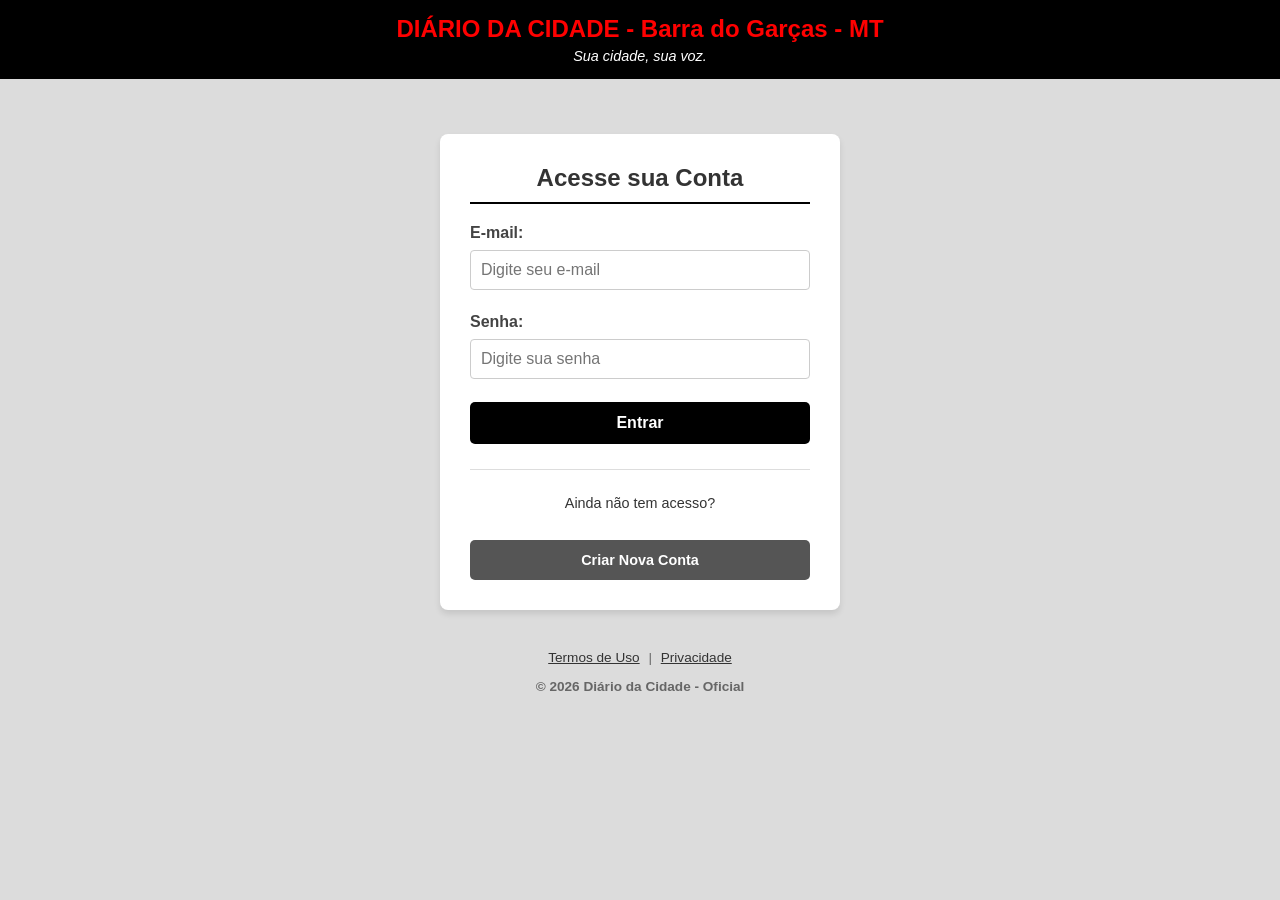
==== Código/Index.html @ 2f33cca7 "reorganiza codigo e adiciona documentacao de dores e requisitos" ====
<!DOCTYPE html>
<html lang="pt-br">
<head>
    <meta charset="UTF-8">
    <meta name="viewport" content="width=device-width, initial-scale=1.0">
    <title>Diário da Cidade - Login</title>
    
    <style>
        body {
            font-family: Arial, sans-serif;
            margin: 0;
            background: #dcdcdc; /* O mesmo cinza do mapa */
            color: #333333;
        }
        header {
            background: black;
            color: red;
            text-align: center;
            padding: 15px;
            font-size: 1.5em;
            font-weight: bold;
        }
        header p {
            margin: 5px 0 0 0;
            font-size: 0.6em;
            color: white;
            font-style: italic;
            font-weight: normal;
        }
        .container {
            padding: 15px;
            max-width: 400px; /* Tamanho ideal para tela de login */
            margin: 40px auto;
        }
        .painel-login {
            background: white;
            padding: 30px;
            border-radius: 8px;
            box-shadow: 0 4px 6px rgba(0,0,0,0.1);
        }
        h2 {
            margin-top: 0;
            color: #333;
            border-bottom: 2px solid black;
            padding-bottom: 10px;
            text-align: center;
        }
        label {
            font-weight: bold;
            display: block;
            margin-top: 15px;
            color: #444;
        }
        input {
            width: 100%;
            padding: 10px;
            margin: 8px 0;
            box-sizing: border-box;
            border: 1px solid #ccc;
            border-radius: 4px;
            font-size: 1em;
        }
        button {
            width: 100%;
            padding: 12px 20px;
            margin-top: 15px;
            cursor: pointer;
            border: none;
            background: black;
            color: white;
            border-radius: 5px;
            font-size: 1em;
            font-weight: bold;
            transition: background 0.2s;
        }
        button:hover {
            background: #222;
        }
        .btn-cadastro {
            background: #555; /* Cor diferenciada para o botão de criar conta */
        }
        .btn-cadastro:hover {
            background: #333;
        }
        hr {
            margin: 25px 0;
            border: 0;
            border-top: 1px solid #ddd;
        }
        .links-centro {
            text-align: center;
            font-size: 0.9em;
        }
        footer {
            text-align: center;
            margin-top: 40px;
            font-size: 0.85em;
            color: #666;
        }
        footer a {
            color: #333;
            text-decoration: underline;
            margin: 0 5px;
        }
    </style>
</head>
<body>

    <header>
        DIÁRIO DA CIDADE - Barra do Garças - MT
        <p>Sua cidade, sua voz.</p>
    </header>

    <div class="container">
        <div class="painel-login">
            <h2>Acesse sua Conta</h2>
            
            <label>E-mail:</label>
            <input type="email" id="email" placeholder="Digite seu e-mail">

            <label>Senha:</label>
            <input type="password" id="senha" placeholder="Digite sua senha">

            <!-- BOTÃO LOGIN -->
            <button onclick="fazerLogin()">Entrar</button>

            <hr>
            
            <div class="links-centro">
                <p>Ainda não tem acesso?</p>
                <!-- BOTÃO CADASTRO -->
                <button class="btn-cadastro" onclick="window.location.href='cadastrar.html'">
                    Criar Nova Conta
                </button>
            </div>
        </div>

        <footer>
            <a href="#">Termos de Uso</a> | <a href="#">Privacidade</a>
            <p><b>© 2026 Diário da Cidade - Oficial</b></p>
        </footer>
    </div>

    <script>
        function fazerLogin() {
            let email = document.getElementById('email').value;
            let senha = document.getElementById('senha').value;

            let emailSalvo = localStorage.getItem('email');
            let senhaSalva = localStorage.getItem('senha');

            if(email === emailSalvo && senha === senhaSalva){
                // Redireciona para a tela do mapa (ajuste o nome do arquivo se necessário)
                window.location.href = 'Index.html';
            } else {
                alert('❌ E-mail ou senha incorretos!');
            }
        }
    </script>

</body>
</html>
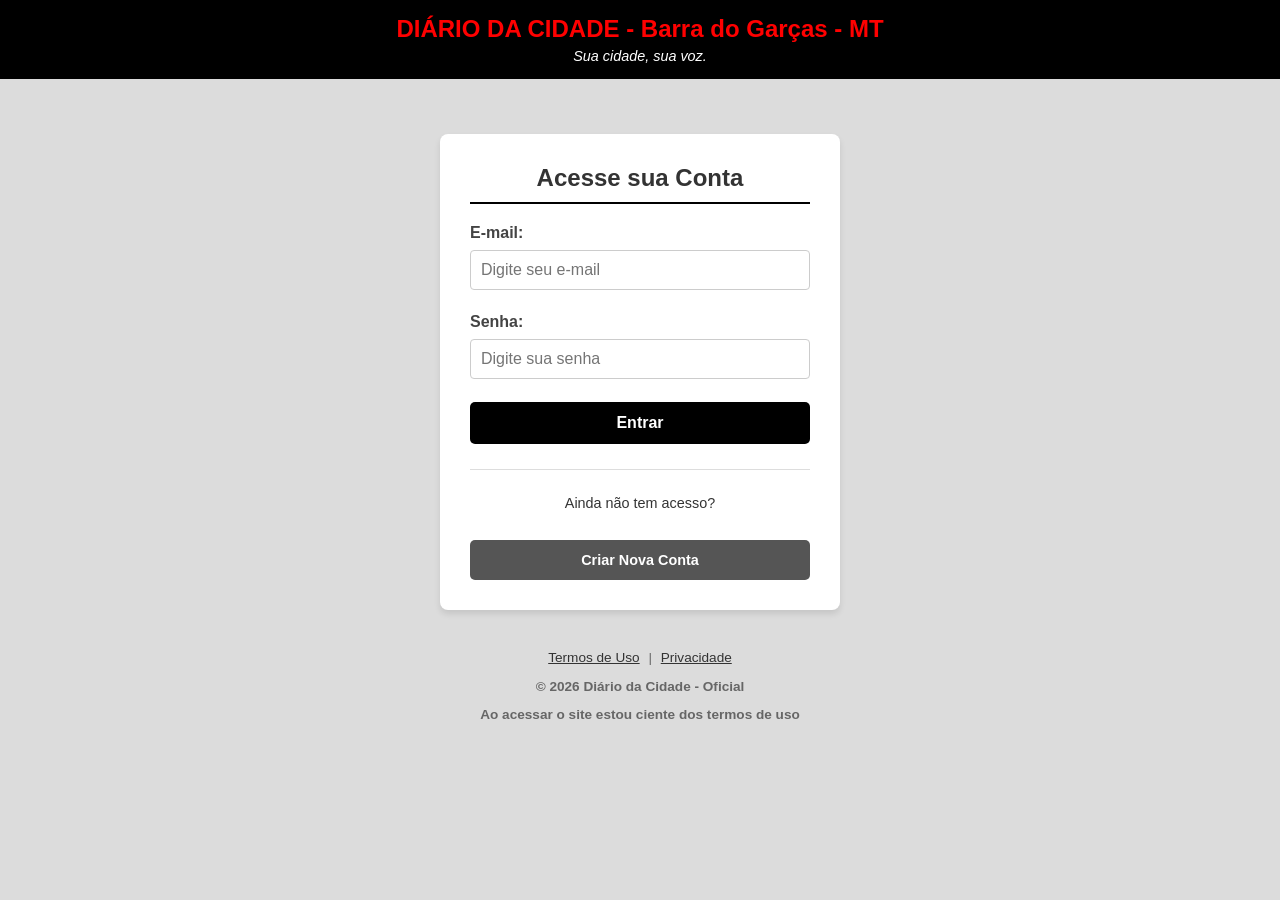
==== commit ed0f594b: "Update Index.html" ====
--- a/Código/Index.html
+++ b/Código/Index.html
@@ -136,8 +136,9 @@
         </div>
 
         <footer>
-            <a href="#">Termos de Uso</a> | <a href="#">Privacidade</a>
+            <a href="Termos de Uso.html">Termos de Uso</a> | <a href="#">Privacidade</a>
             <p><b>© 2026 Diário da Cidade - Oficial</b></p>
+            <p><b> Ao acessar o site estou ciente dos termos de uso </b></p>
         </footer>
     </div>
 
